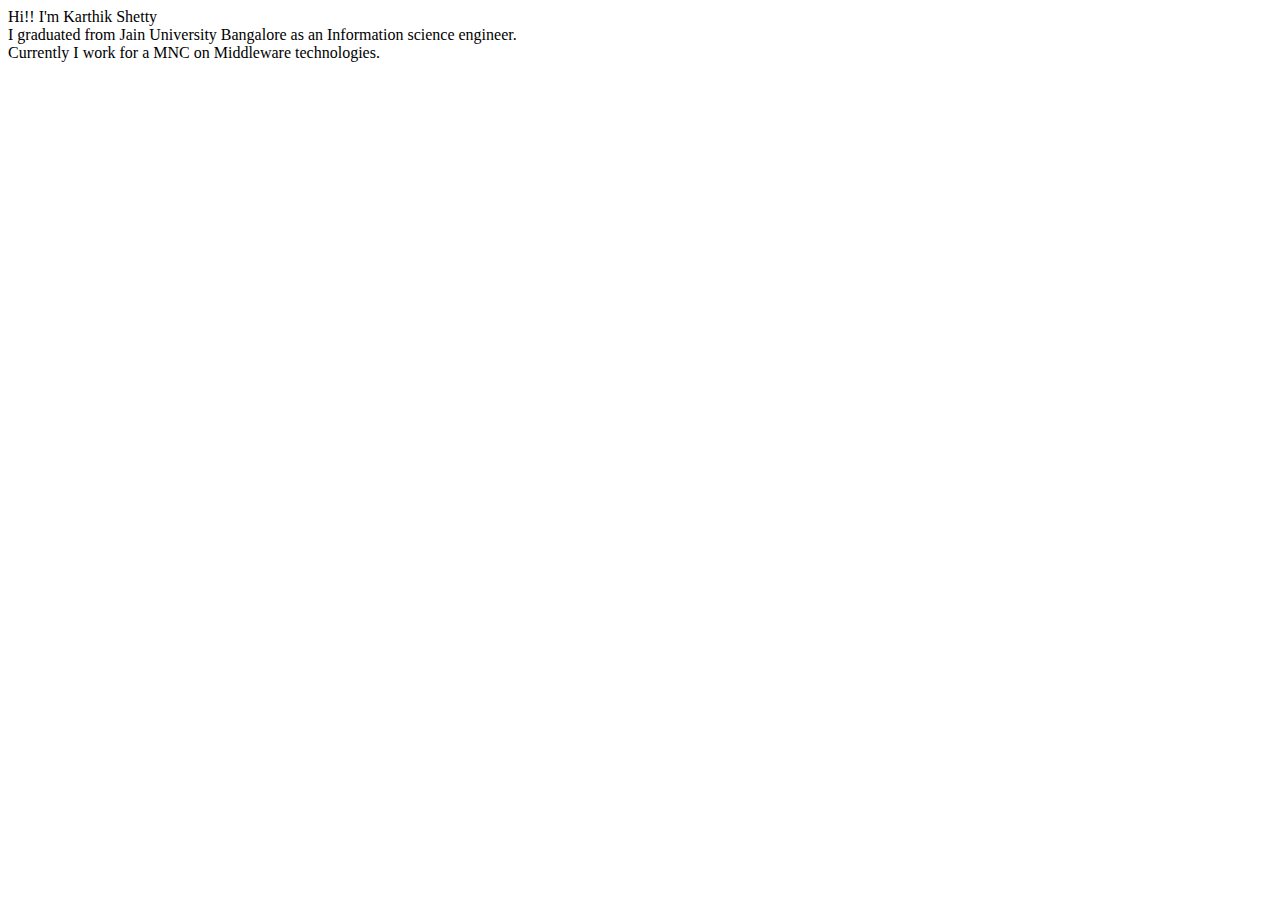
==== index.html @ 8f19308f "Style: added a line break" ====
<!DOCTYPE html>
<html lang="en" dir="ltr">
  <head>
    <meta charset="utf-8">
    <title>Practice site</title>
  </head>
  <body>
    Hi!! I'm Karthik Shetty
    <br>I graduated from Jain University Bangalore as an Information science engineer.
    <br>Currently I work for a MNC on Middleware technologies.
  </body>
</html>
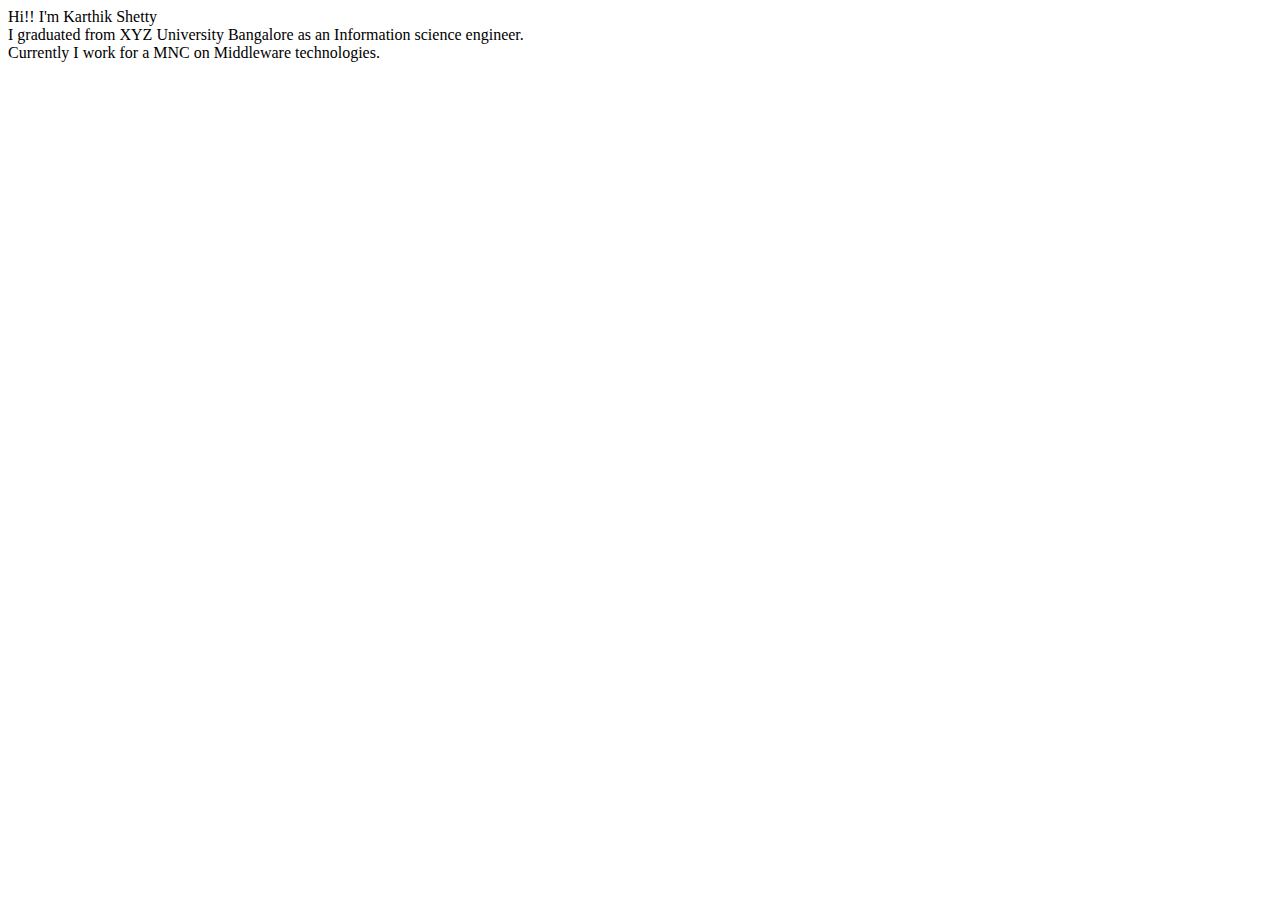
==== commit 948896ac: "update : text" ====
--- a/index.html
+++ b/index.html
@@ -6,7 +6,7 @@
   </head>
   <body>
     Hi!! I'm Karthik Shetty
-    <br>I graduated from Jain University Bangalore as an Information science engineer.
+    <br>I graduated from XYZ University Bangalore as an Information science engineer.
     <br>Currently I work for a MNC on Middleware technologies.
   </body>
 </html>
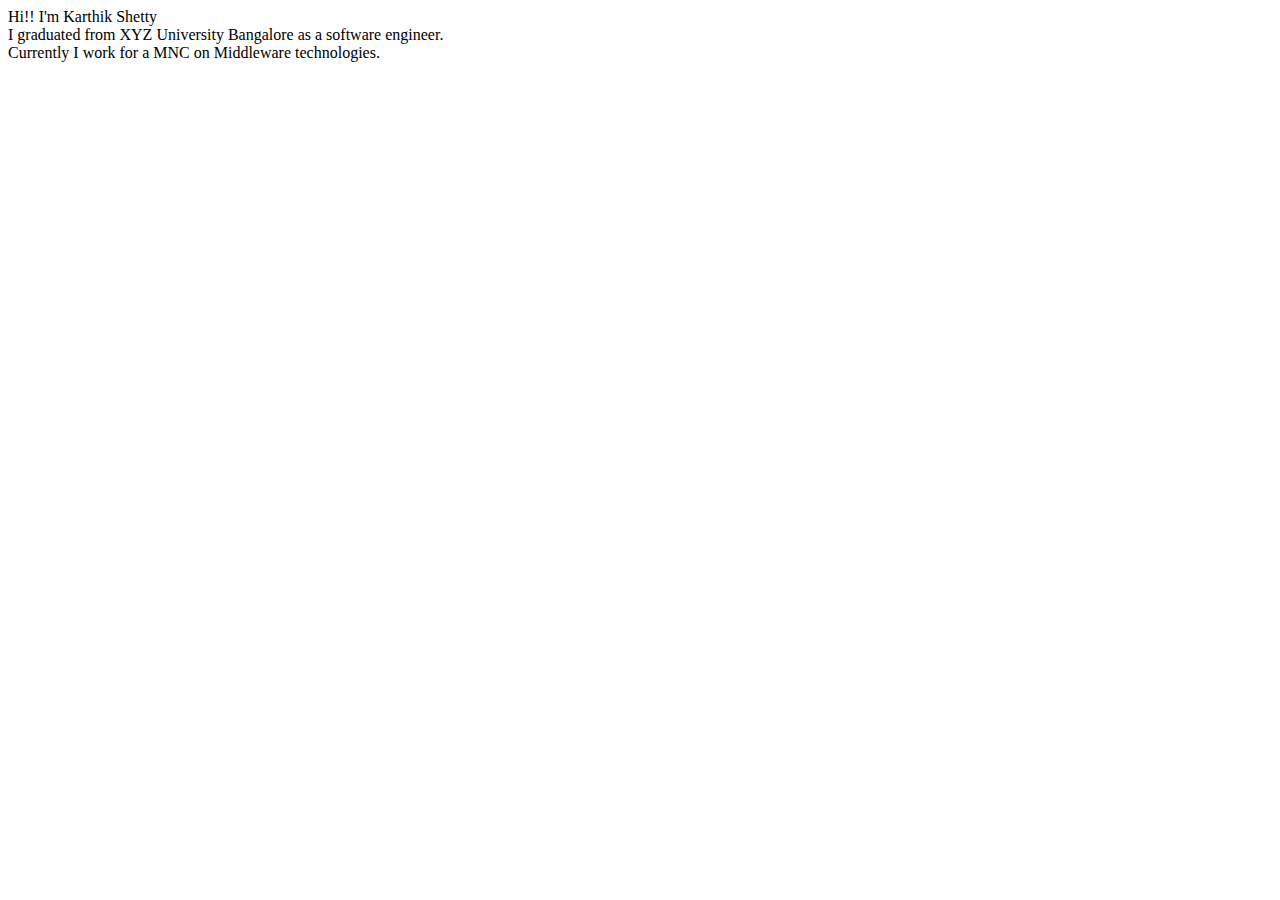
==== commit 0dac3194: "update : text" ====
--- a/index.html
+++ b/index.html
@@ -6,7 +6,7 @@
   </head>
   <body>
     Hi!! I'm Karthik Shetty
-    <br>I graduated from XYZ University Bangalore as an Information science engineer.
+    <br>I graduated from XYZ University Bangalore as a software engineer.
     <br>Currently I work for a MNC on Middleware technologies.
   </body>
 </html>
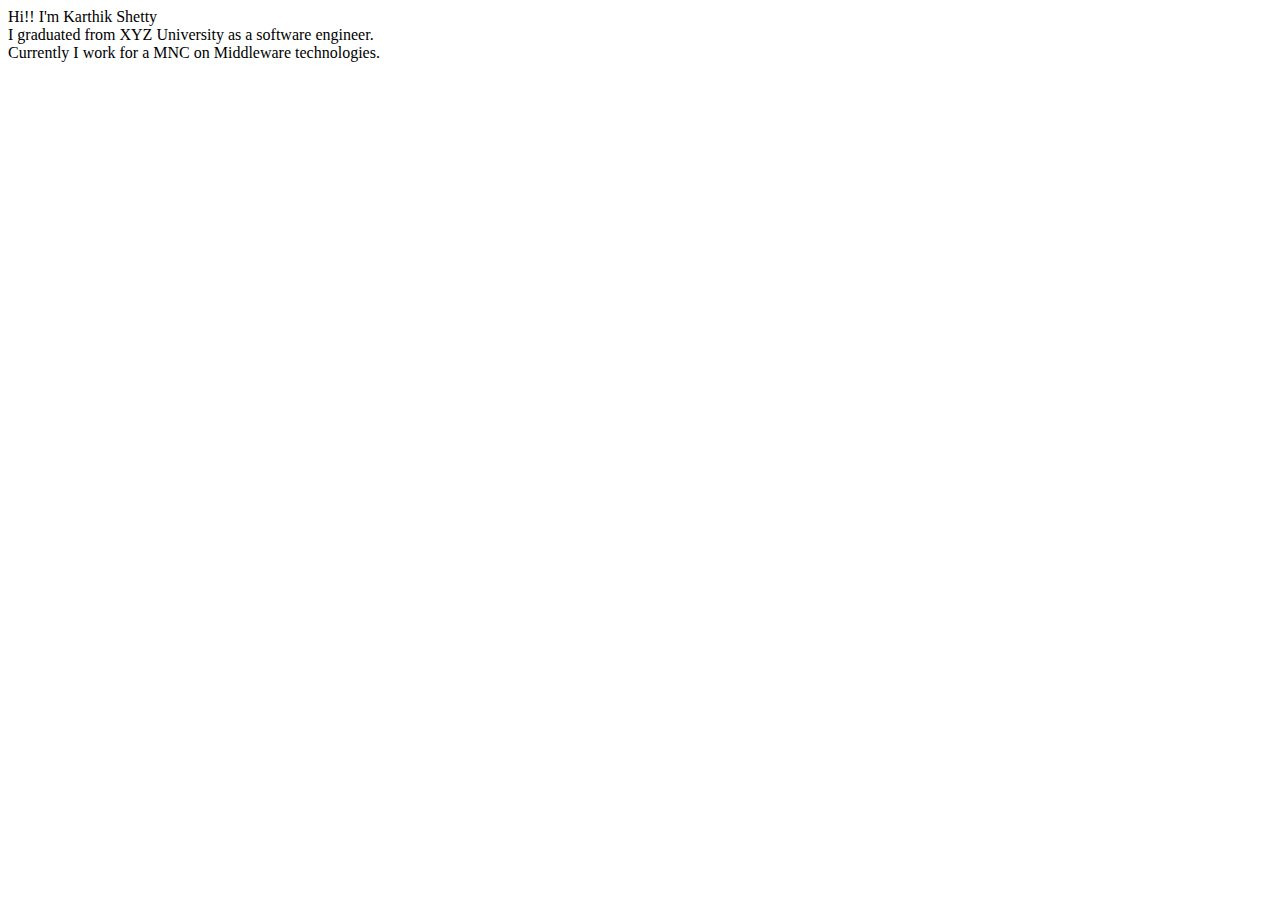
==== commit 2127b8a3: "update : text" ====
--- a/index.html
+++ b/index.html
@@ -6,7 +6,7 @@
   </head>
   <body>
     Hi!! I'm Karthik Shetty
-    <br>I graduated from XYZ University Bangalore as a software engineer.
+    <br>I graduated from XYZ University as a software engineer.
     <br>Currently I work for a MNC on Middleware technologies.
   </body>
 </html>
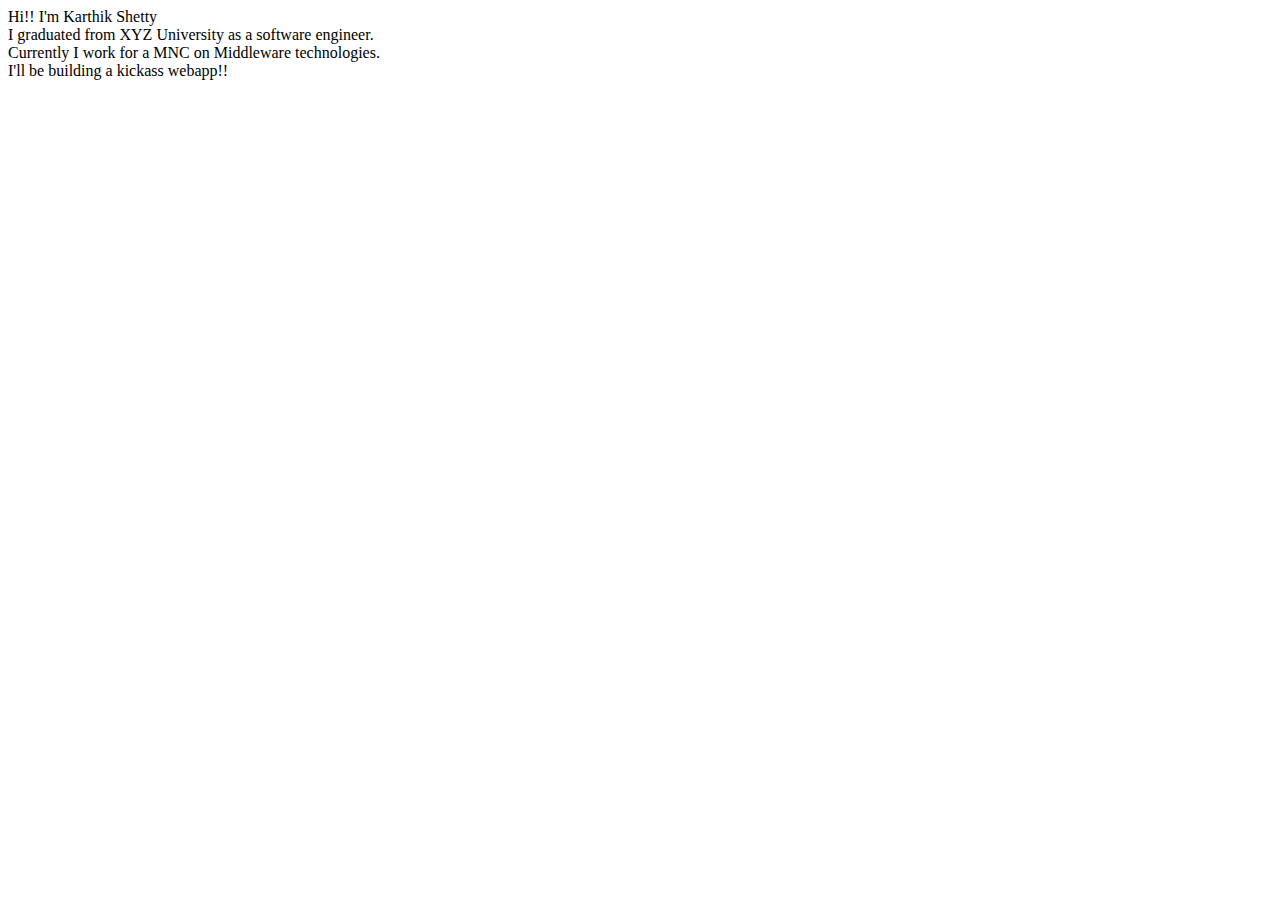
==== commit aafe51f3: "update new details of project" ====
--- a/index.html
+++ b/index.html
@@ -7,6 +7,7 @@
   <body>
     Hi!! I'm Karthik Shetty
     <br>I graduated from XYZ University as a software engineer.
-    <br>Currently I work for a MNC on Middleware technologies.
+    <br>Currently I work for a MNC on Middleware technologies. 
+    <br>I'll be building a kickass webapp!!
   </body>
 </html>
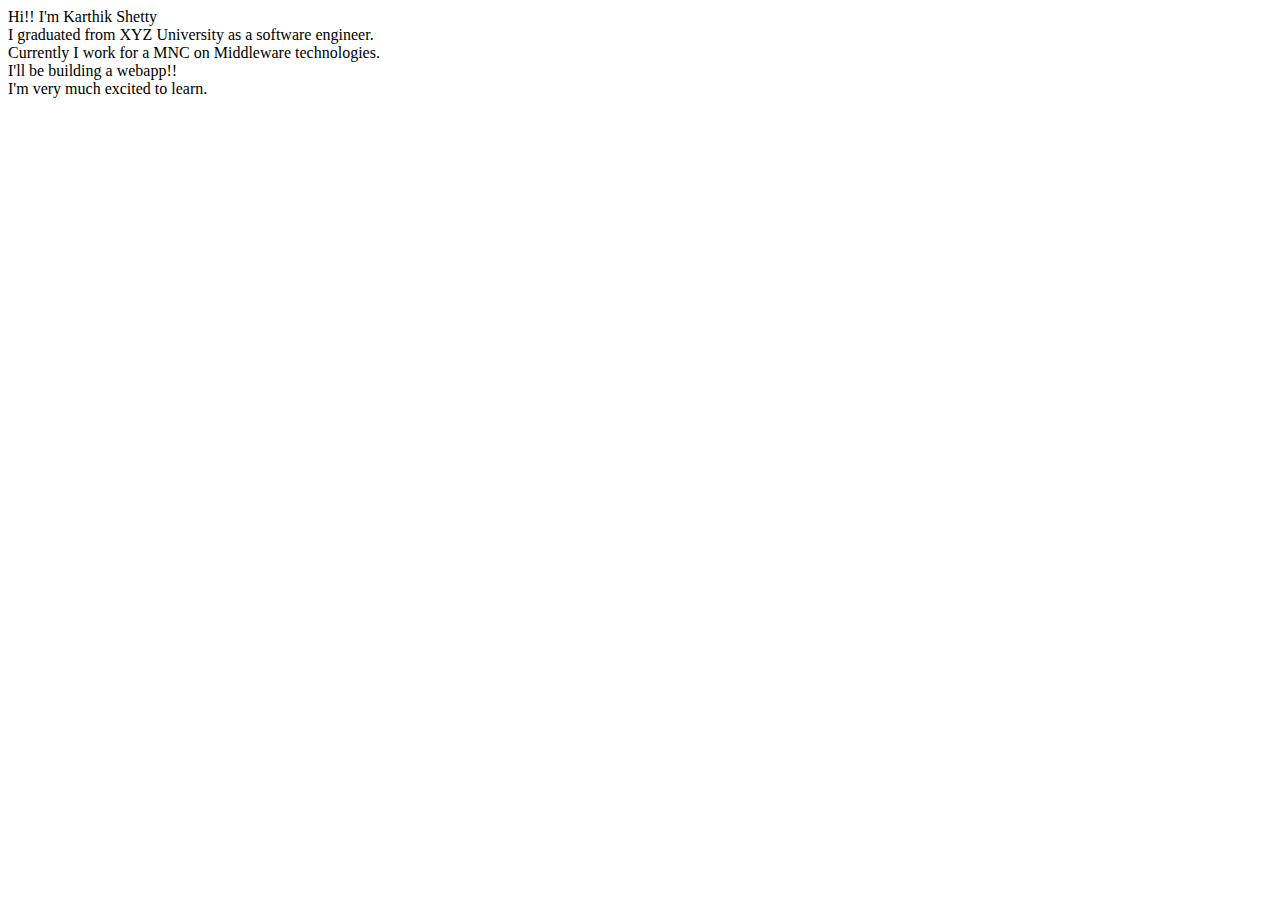
==== commit 2efce1cf: "updated the Note" ====
--- a/index.html
+++ b/index.html
@@ -8,6 +8,7 @@
     Hi!! I'm Karthik Shetty
     <br>I graduated from XYZ University as a software engineer.
     <br>Currently I work for a MNC on Middleware technologies. 
-    <br>I'll be building a kickass webapp!!
+    <br>I'll be building a webapp!!
+    <br>I'm very much excited to learn.
   </body>
 </html>
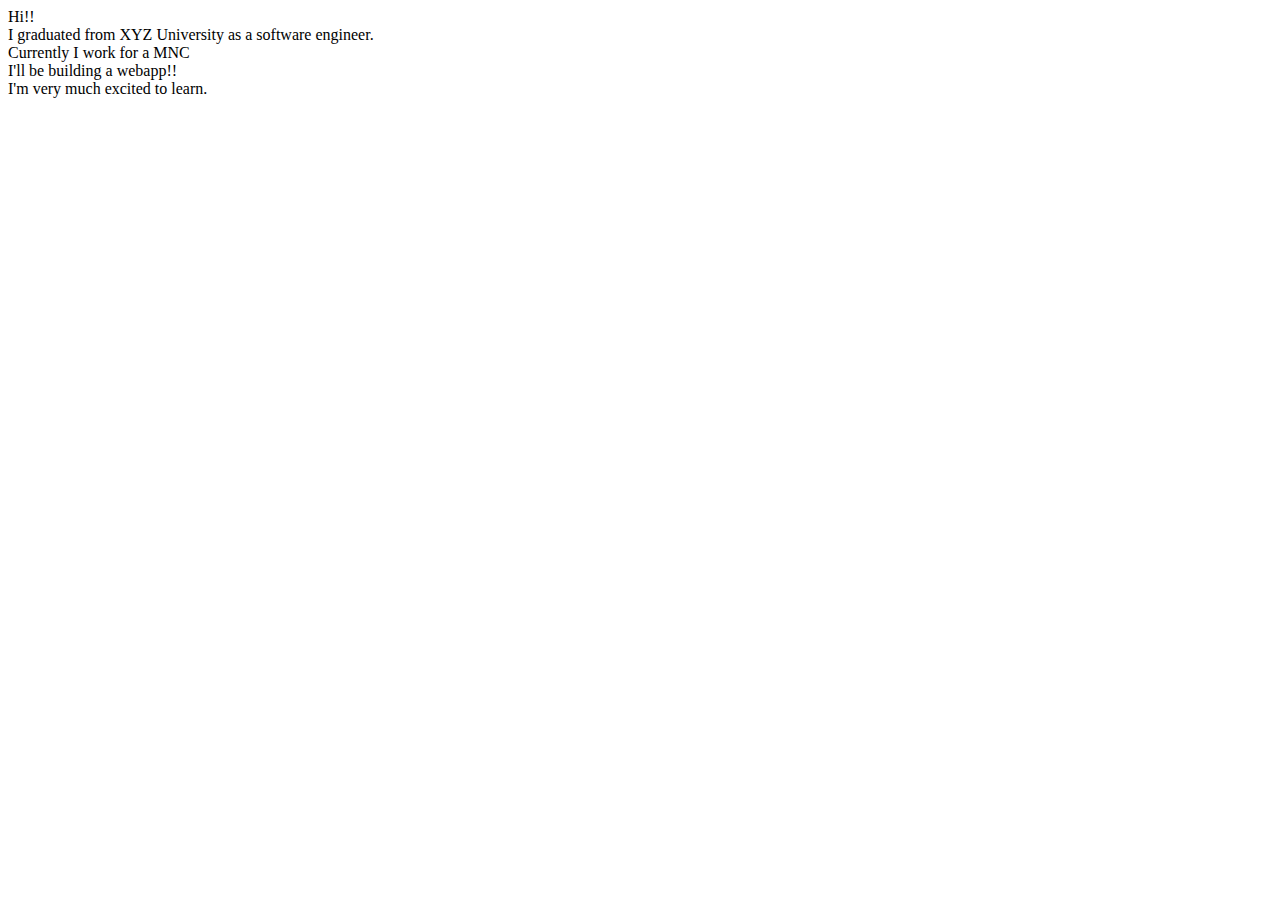
==== commit a0b98e75: "docs : updated the info" ====
--- a/index.html
+++ b/index.html
@@ -5,9 +5,9 @@
     <title>Practice site</title>
   </head>
   <body>
-    Hi!! I'm Karthik Shetty
+    Hi!!
     <br>I graduated from XYZ University as a software engineer.
-    <br>Currently I work for a MNC on Middleware technologies. 
+    <br>Currently I work for a MNC 
     <br>I'll be building a webapp!!
     <br>I'm very much excited to learn.
   </body>
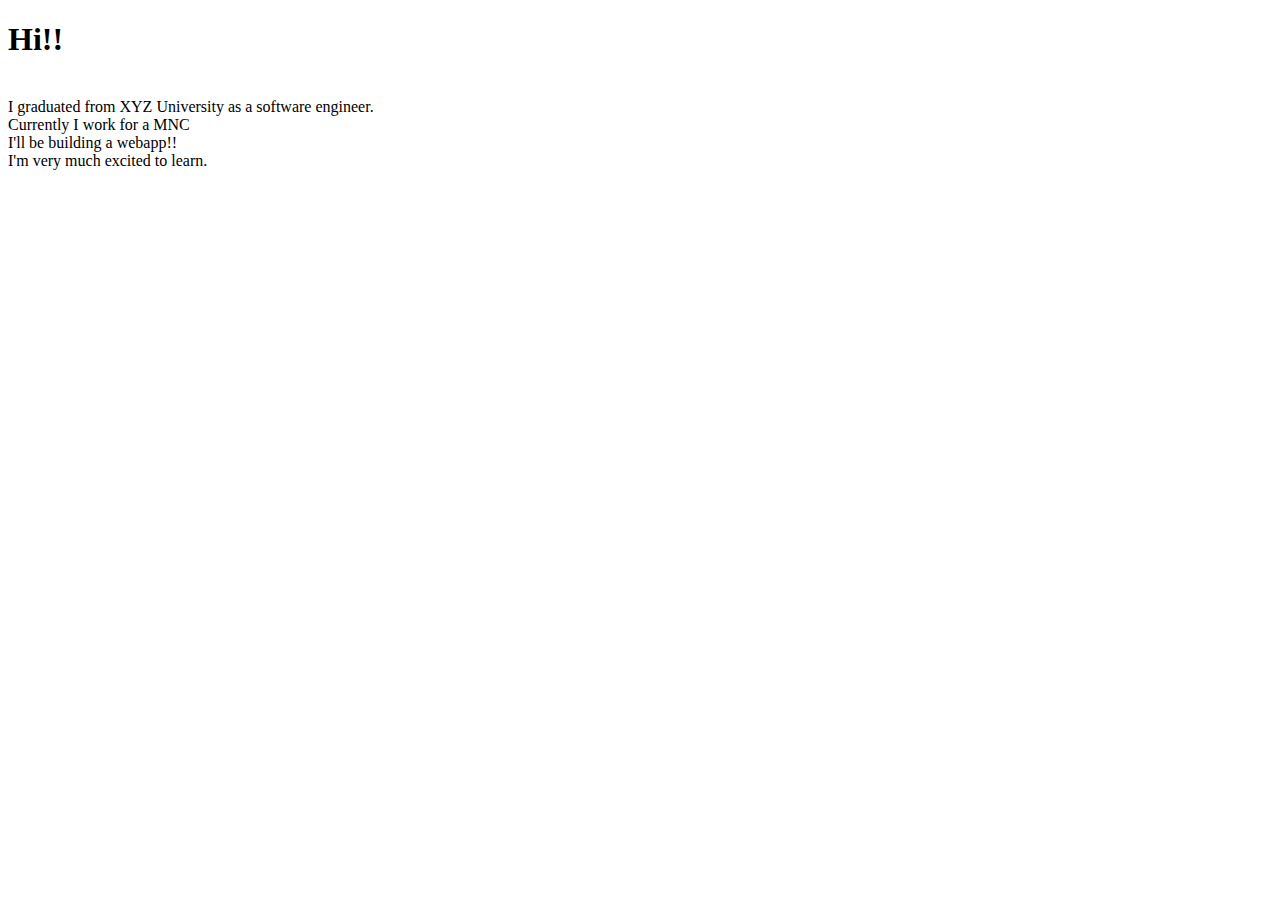
==== commit 814b253f: "style : changed the fonts" ====
--- a/index.html
+++ b/index.html
@@ -5,7 +5,7 @@
     <title>Practice site</title>
   </head>
   <body>
-    Hi!!
+    <h1>Hi!!</h1>
     <br>I graduated from XYZ University as a software engineer.
     <br>Currently I work for a MNC 
     <br>I'll be building a webapp!!
